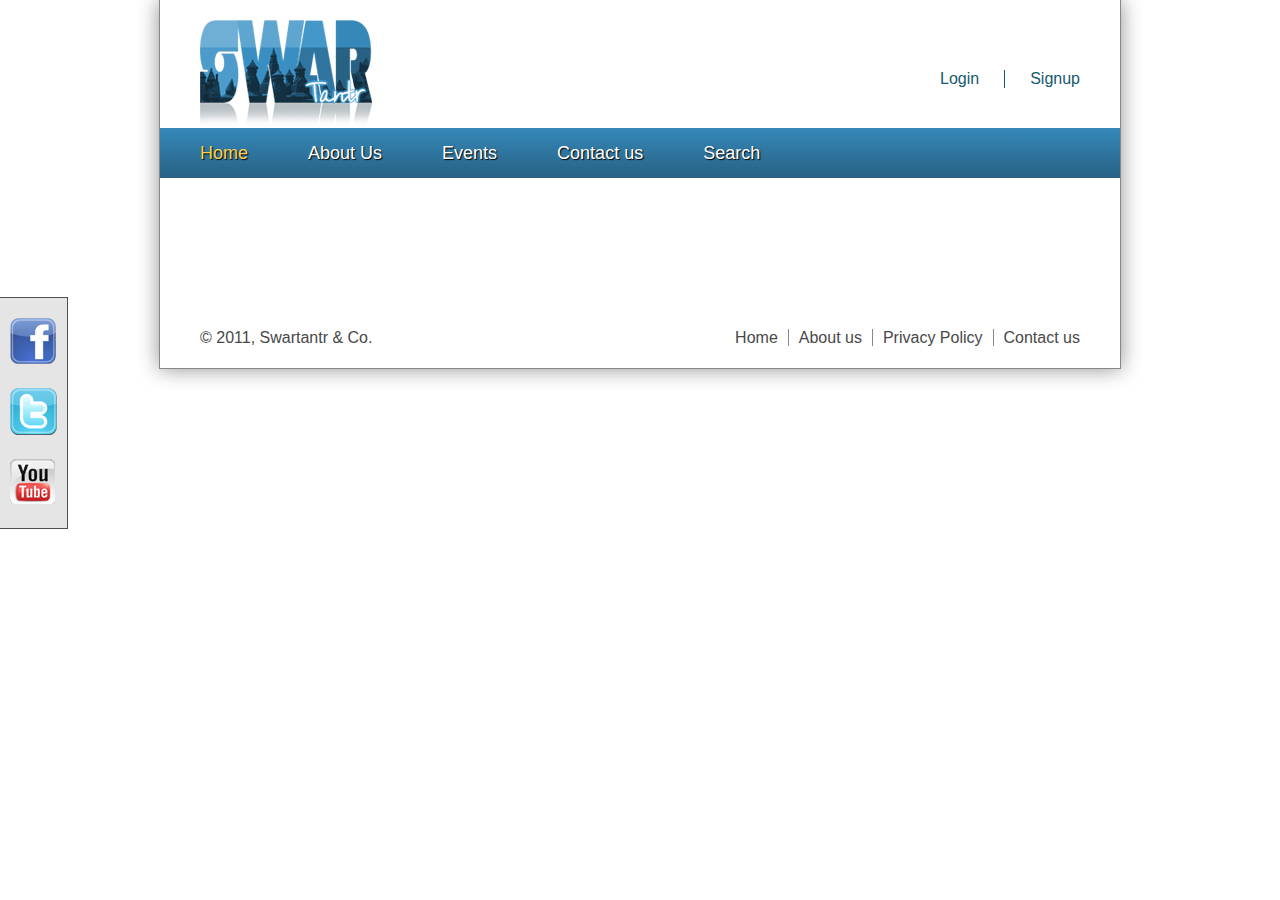
==== _fanlist_bandprofile.html @ 5e046a2d "band profile edit done" ====
<!DOCTYPE html PUBLIC "-//W3C//DTD XHTML 1.0 Transitional//EN" "http://www.w3.org/TR/xhtml1/DTD/xhtml1-transitional.dtd">
<html xmlns="http://www.w3.org/1999/xhtml" xml:lang="en">
<head>
	<meta http-equiv="Content-Type" content="text/html;charset=UTF-8" />
	<title>Swartantr</title>
	
	<link rel="stylesheet" type="text/css" href="css/jquery-ui-1.8.16.custom.css" media="all"/>
	<link rel="stylesheet" type="text/css" href="css/style.css" media="all"/>
	
	<!--[if IE]>
		<link rel="stylesheet" type="text/css" href="css/ie.css" media="all"/>
	<![endif]-->
	
	
	<!--[if IE 7]>
		<link rel="stylesheet" type="text/css" href="css/ie7.css" media="all"/>
	<![endif]-->
	
	<script type="text/javascript" src="javascripts/jquery.js"></script>
	<script type="text/javascript" src="javascripts/jquery-ui-1.8.16.custom.min.js"></script>
	<script type="text/javascript" src="javascripts/text-overflow.min.js"></script>
	
	<script type="text/javascript" src="javascripts/script.js"></script>
</head>
<body>
	<div id="wrapper">
		<div id="header">
			<h1><img src="css/images/logo.png" alt="Swartantr Logo"/></h1>
			<ul id="top-nav">
				<li><a href="#Login.aspx">Login</a></li>
				<li><a href="#RegisterPage.aspx">Signup</a></li>
			</ul>
			<ul class="main-nav">
				<li><a href="#Home.aspx" class="active">Home</a></li>		<!--Selected Link will not be a link anymore-->
				<li><a href="#AboutUs.aspx">About Us</a></li>
				<li><a href="#EventMaps.aspx?eventid=1">Events</a></li>
				<li><a href="#Contact.aspx">Contact us</a></li>
				<li class="search"><a href="#Search.aspx">Search</a></li>
			</ul>
		</div>
		
		<div id="content-internal">
		
			<div id="sidebar-internal">
				
			</div>
			
			<div id="band-details" class="content">
				
			</div>
		
		</div>
		
		<div id="footer">
			<p>&copy; 2011, Swartantr &amp; Co.</p>
			<ul class="nav">
				<li><a href="#Home.aspx">Home</a></li>
				<li><a href="#AboutUs.aspx">About us</a></li>
				<li><a href="#PrivacyPolicy.aspx">Privacy Policy</a></li>
				<li><a href="#Contact.aspx">Contact us</a></li>
			</ul>
		</div>
	</div>
	<ul id="social-media">
		<li><a href="javascript:var%20d=document,f='http://www.facebook.com/share',l=d.location,e=encodeURIComponent,p='.php?src=bm&v=4&i=1315142748&u='+e(l.href)+'&t='+e(d.title);1;try{if%20(!/^(.*\.)?facebook\.[^.]*$/.test(l.host))throw(0);share_internal_bookmarklet(p)}catch(z)%20{a=function()%20{if%20(!window.open(f+'r'+p,'sharer','toolbar=0,status=0,resizable=1,width=626,height=436'))l.href=f+p};if%20(/Firefox/.test(navigator.userAgent))setTimeout(a,0);else{a()}}void(0);" title="Share on Facebook"><img src="css/images/fb.png" alt="Share on facebook"/></a></li>
		
		<li><a href="http://twitter.com/home?status=Hey! Check out swartantr.com, a really cool site for music maniacs" title="Share on Twitter"><img src="css/images/twitter.png" alt="Share on Twitter"/></a></li>
		
		<li><a href="#" title="Share on Youtube"><img src="css/images/youtube.png" alt="Share on Youtube"/></a></li>
		
		<li>
			<!--
			<a href="#" title="Share on Google Plus"><img src="css/images/googleplus.png" alt="Share on Google Plus"/></a>
			-->

		</li>
	</ul>

</body>

</html>
---- css/style.css ----
/*CSS Reset*/
*	{
margin:0;
padding:0;
}
ul 	{
list-style:none;
}
img	{
border:none;
outline:none;
}
a {
text-decoration:none;
}
a:hover {
text-decoration:underline;
}
body	{
font-family:Arial;
}

.clear-fix 	{
clear:both;
height:0;
width:0;
display:block;
}
#wrapper 	{
width:960px;
margin:0 auto;
	box-shadow:0 0 20px #909090;
-moz-box-shadow:0 0 20px #909090;
-webkit-box-shadow:0 0 20px #909090;
border:1px solid #888;
border-top:none;
margin-bottom:30px;
}

#header		{
position:relative;
}
#header h1 	{
padding-left:40px;
padding-top:20px;
}
#top-nav 	{
position:absolute;
top:70px;
right:40px;
}
#top-nav li 	{
float:left;
padding:0 25px;
border-right:1px solid #165a6d;
}
#top-nav li a	{
font-size:16px;
color:#165a6d;
}
#top-nav li.last 	{
border:none;
padding-right:0;
}

.main-nav {
background: #3688b9;
/* Old browsers */
	background: -moz-linear-gradient(top, #3688b9 0%, #276184 100%);
/* FF3.6+ */
	background: -webkit-gradient(linear, left top, left bottom, color-stop(0%,#3688b9), color-stop(100%,#276184));
/* Chrome,Safari4+ */
	background: -webkit-linear-gradient(top, #3688b9 0%,#276184 100%);
/* Chrome10+,Safari5.1+ */
	background: -o-linear-gradient(top, #3688b9 0%,#276184 100%);
/* Opera11.10+ */
	background: -ms-linear-gradient(top, #3688b9 0%,#276184 100%);
/* IE10+ */
	filter: progid:DXImageTransform.Microsoft.gradient( startColorstr='#3688b9', endColorstr='#276184',GradientType=0 );
/* IE6-9 */
	background: linear-gradient(top, #3688b9 0%,#276184 100%);
/* W3C */
width:960px;

float:left;
}

.main-nav li {
	float:left;
}
.main-nav li{
display:block;
position:relative;
height:50px;
padding-left:40px;
padding-right:20px;
}
.main-nav li a, .main-nav li {
color:#FFF;
line-height:50px;
font-size:18px;
text-shadow:1px 1px 1px #000;
}
.main-nav ul.dynamic {
	display:none;
	height:30px;
}
.main-nav ul.dynamic li {
	display:block;
	height:30px;
	line-height:30px;
	padding:0;
}
.main-nav ul.dynamic li a:hover {
	background-color:#3688b9;
	color:#FFF;
 }
.main-nav ul.dynamic li a {
font-size:14px;
	background-color:#EEE;
	padding:0 20px;
	display:block;
	height:30px;
	text-align:center;
	color:#3688b9;
	text-shadow:none;
	line-height:30px;
}
.main-nav li a.active {
color:#ffd152;
cursor:default;
}
.main-nav li a:hover.active {
color:#ffd152;
}
.main-nav li a:hover {
color:#DDD;
text-decoration:none;
}
.main-nav ul.dynamic {
	position:absolute;
	top:50px;
	left:20px;
}
#content {
padding:40px;
border-bottom:1px solid #888;
margin-top:50px;
}
#main-content	{
width:640px;
margin-right:20px;
float:left;
}
#main-content h2, #sidebar h2	{
font-weight:normal;
font-size:20px;
margin-bottom:10px;
}
#media-section, #sidebar .band	{
margin-bottom:30px;
}

#playlist, #user-playlist , #band-playlist , #event-list 	{
width:310px;
color:#FFF;
position:relative;
float:left;
margin-right:15px;
min-height:300px;
}
#event-list {
	height:300px;
	overflow:auto;
}
#playlist h2, #user-playlist h2, #band-playlist h2, #event-list h2	{
height:40px;
font-size:20px;
background-color:#276184;
line-height:40px;
padding:0 15px;
text-shadow:1px 1px 1px #000;
margin:0;
}
#playlist li,  #user-playlist li,  #band-playlist li{
padding:0 15px;
height:30px;
line-height:30px;
cursor:pointer;
background-color:#3688b9;
}
#event-list li {
padding:0;
height:auto;
}
#playlist li.even	{
background-color:#6bb1c4;
}
#user-playlist li.even, #band-playlist li.even	{
background-color:#888;
}
#event-list li p.desc{
border-left:1px solid #888;
border-right:1px solid #888;
padding:10px;
color:#000;
font-size:14px;
}
#event-list li h3 a{
display:block;
background-color:#3688B9;
color:#FFF;
padding:0 15px;
font-size:14px;
line-height:24px;
}
#playlist li a, #user-playlist li a, #band-playlist li a, #event-list  li a	{
color:#FFF;
height:30px;
display:block;
}
#playlist li a.current, #band-playlist li a.current, #user-playlist li a.current, #event-list  li a.selected	{
color:#ffd152;
}
#playlist li a:hover, #band-playlist li.even a:hover, #user-playlist li.even a:hover, #event-list li.even a:hover	{
color:#DDD;
text-decoration:none;
}
#band-playlist li a:hover, #user-playlist li a:hover, #event-list li a:hover	{
color:#333;
text-decoration:none;
}

#playlist li a:hover.current, #user-playlist li a:hover.current,  #band-playlist li a:hover.current,  #event-list li a:hover.selected	{
color:#ffd152;
cursor:default;
}
#playlist .more, #band-playlist .more, #user-playlist .more	{
position:absolute;
bottom:-24px;
right:0;
display:block;
width:60px;
height:24px;
line-height:24px;
background-color:#e5e5e5;
color:#4c4c4c;
text-align:right;
padding-right:10px;
font-size:12px;
text-decoration:none;
}

#player{
float:right;
width:300px;
height:260px;
}
.featured-album	{
position:relative;
padding:17px 15px;
width:270px;
margin-left:15px;
float:right;
background: #e4e4e4;
/* Old browsers */
background: -moz-linear-gradient(top, #e4e4e4 0%, #bbbbbb 100%);
/* FF3.6+ */
background: -webkit-gradient(linear, left top, left bottom, color-stop(0%,#e4e4e4), color-stop(100%,#bbbbbb));
/* Chrome,Safari4+ */
background: -webkit-linear-gradient(top, #e4e4e4 0%,#bbbbbb 100%);
/* Chrome10+,Safari5.1+ */
background: -o-linear-gradient(top, #e4e4e4 0%,#bbbbbb 100%);
/* Opera11.10+ */
background: -ms-linear-gradient(top, #e4e4e4 0%,#bbbbbb 100%);
/* IE10+ */
filter: progid:DXImageTransform.Microsoft.gradient( startColorstr='#e4e4e4', endColorstr='#bbbbbb',GradientType=0 );
/* IE6-9 */
background: linear-gradient(top, #e4e4e4 0%,#bbbbbb 100%);
/* W3C */}
.featured-album img	{
position:absolute;
left:20px;
border:2px solid #FFF;
box-shadow:0 0 5px #909090;
-webkit-box-shadow:0 0 5px #909090;
-moz-box-shadow:0 0 5px #555;
}
.featured-album .info	{
width:180px;
padding-left:100px;
}
.featured-album .info h2	{
font-size:14px;
color:#165a6d;
}
.featured-album .info p	{
font-size:12px;
color:#333;
}

#sidebar {
width:220px;
margin-left:660px;
}
#sidebar .band .accordion div	{
width:188px;
padding:10px 15px;
}
#sidebar .band .accordion div img	{
border:2px solid #FFF;
box-shadow:0 0 5px #999;
margin-bottom:5px;
}
#sidebar .band .accordion h2	{
margin-bottom:0;
font-size:18px;
position:relative;
}
#sidebar .band .accordion h2 span.arrow {
position:absolute;
display:block;
height:0;
width:0;
}
#sidebar .band .accordion h2.ui-state-active.ui-state-default	span.arrow		{
border-top:10px solid #fff;
border-left:10px solid transparent;
border-right:10px solid transparent;
top:15px;
right:10px;
}
#sidebar .band .accordion h2.ui-state-active	span.arrow		{
border-top:10px solid #fff;
border-left:10px solid transparent;
border-right:10px solid transparent;
top:15px;
right:10px;
}
#sidebar .band .accordion h2.ui-state-default	span.arrow		{
border-left:10px solid #fff;
border-top:10px solid transparent;
border-bottom:10px solid transparent;
top:10px;
right:14px;
}
#sidebar .band .accordion p	{
font-size:16px;
line-height:20px;
}
#footer 	{
padding:0 40px;
height:60px;
position:relative;
}
#footer 	p	{
text-align:left;
line-height:60px;
color:#484848;
}
#footer .nav		{
position:absolute;
right:40px;
top:0;
}
#footer .nav li 	{
float:left;
}
#footer .nav li a	{
line-height:60px;
padding:0 10px;
border-right:1px solid #888;
color:#484848;
}
#footer .nav li.last a	 {
border-right:none;
padding-right:0;
}

#social-media 	{
display:block;
position:fixed;
top:33%;
padding:10px 0;
background-color:#e5e5e5;
border:1px solid #505050;
border-left:none;
}
#social-media img	{
padding:10px;
}

/*band profile*/

#content-internal {
background:transparent;
padding:80px 20px;
}
#sidebar-internal {
width:300px;
float:left;
margin-right:20px;
}
.band_profile_image, .user_profile_image {
width:300px;
}
.user_profile_image.edit {
	position:relative;
}
#band-controls, #other-controls , #user-controls {
background:transparent url(images/semi-transparent.png);
}
#band-controls li, #other-controls  li, #user-controls li {
padding:5px;
}
#user-controls a, #band-controls a, #other-controls  a{
font-size:13px;
color:#000;
text-decoration:underline;
}
#user-playlist ,#band-playlist , #event-list {
width:300px;
}
#user-playlist li, #band-playlist li, #event-list li{
background-color:#FFF;
}
#user-playlist li a, #band-playlist li a, #event-list li a {
color:#888;
}
#user-playlist .even a , #band-playlist .even a , #event-list .even a{
color:#FFF;
}
#user-playlist .song-count, #band-playlist .song-count {
float:right;
margin-right:10px;
}
#other-controls {
display:block;
}
#user-details, #band-details, #event-details, #content-internal .content {
background:url(images/semi-transparent.png);
width:560px;
padding:20px;
position:relative;
margin-left:320px;
padding-top:0;
}
#band-details #become-a-fan, #user-details #become-a-fan{
position:absolute;
top:15px;
right:20px;
background-color:#276184;
color:#FFF;
padding:5px 10px;
cursor:pointer;
}
#user-details h2, #band-details h2{
font-size:48px;
font-weight:normal;
text-shadow:2px 2px 0 #FFF;
}
#user-details-table, #band-details-table, #event-details-table{
margin-top:20px;
}
#user-details-table tr, #band-details-table tr, #event-details-table tr{
height:20px;
}
#event-details-table tr.venue {
	height:130px;
}
#event-details-table tr.venue  td{
	position:relative;
}
#event-details-table tr.venue  td a.goto-map {
	font-size:10px;
	color:#3688B9;
	display:block;
}
#user-details-table tr td, #band-details-table tr td, #event-details-table tr td {
padding-bottom:10px;
vertical-align:top;
}
#user-details-table tr td p{
	margin-bottom:10px;
}
#user-details-table tr td.label, #band-details-table tr td.label, #event-details-table tr td.label {
width:150px;
font-weight:bold;
text-align:right;
padding-right:20px;
}
#event-details-table tr td.label {
width:75px;
}
#band-gigs {
margin-top:20px;
}
#band-gigs h2{
font-size:28px;
margin-bottom:20px;
background-color:#276184;
width:560px;
position:absolute;
left:0;
padding:10px 20px;
color:#FFF;
text-shadow:none;
}
#band-gigs li{
border-bottom:2px solid #276184;
margin-bottom:20px;
}
#band-gigs li img {
width:100px;
margin-right:20px;
float:left;
}
#band-gigs li .description {
margin-left:120px;
margin-bottom:20px;
}
#band-gigs li.first  {
padding-top:80px;
}
#band-gigs li.last  {
margin-bottom:10px;
}
#band-gigs a.more {
display:block;
text-align:center;
font-size:12px;
color:#276184;
text-decoration:underline;
}
#event-image {
	position:absolute;
	right:0;
	width:200px;
	top:0;
}
#event-map-location {
	clear:both;
	margin:0 auto;
}
#event-map-location a.top {
	font-size:14px;
	display:block;
	width:25px;
	padding:5px;
	margin:5px;
	margin-left:0;
	background-color:#3688B9;
	color:#FFF;
}
#content-internal.search {
	padding:0;
	padding-top:50px;
}
#search-bar .panel{
	padding:20px;
	background-color:#EEE;
}
#search-bar .search-tip{
	font-size:12px;
	padding:5px 20px 5px 30px;
	line-height:15px;
	color:#555;
	background:#fcdf8f url(images/search-tip.png) no-repeat 5px 0;
	position:relative;
	
}
#search-bar .search-tip span.close {
	position:absolute;
	right:5px;
	color:#9d7a1a;
	cursor:pointer;
	font-weight:bolder;
}
#search-bar form input[type=text] {
	line-height:18px;
	color:#888;
	padding:2px 5px;
}
#search-bar .panel input[type=radio] {
	display:none;
}

#search-results, #search-results-wrapper{
	padding:20px;
}
#search-filters li{
	display:inline;
}
#search-filters li a{
	padding:10px;
	background-color:#FFF;
	font-size:14px;
	color:#000;
}
#search-filters li a:hover{
	text-decoration:none;
}
#search-filters li a.active{
	background-color:#EEE;
	color:#555;
}

#search-results-wrapper .note{
	background-color:#EEE;
	margin-top:10px;
	padding:20px;
	margin-bottom:0;
	font-size:14px;
	color:#555;
	display:none;
}
#search-results{
	background-color:#EEE;
	margin-top:10px;
	float:left;
	display:none;
	width:880px;
	display:block;
}
#search-results li {
	width:430px;
	display:block;
	float:left;
	margin-right:10px;
	margin-bottom:20px;
	font-size:14px;
}
#search-results li h2 a {
	font-size:18px;
	clear:left;
	display:block;
	float:none;
}
#search-results li p {
	color:#888;
}
#search-results li a {
	font-size:14px;
	color:#3688B9;
	margin-right:10px;
	float:left;
}
#search-results li span{
	margin-right:10px;
	float:left;
}
#search-results li img {
	margin-right:10px;
	float:left;
}

#search-results li .right {
	float:right;
}
#search-results li .left {
	float:left;
}

#search-results li .fans {
	display:block;
	float:left;
	width:255px;
	
}

#content-internal.edit input[type=file]{
	display:none;
}
.transparent {
	background:transparent url(images/semi-transparent.png);
	display:block;
}
a.edit.user_profile_image:hover, a.edit.band_profile_image:hover, a.edit.band-gig:hover {
	color:#276184;
}
a.edit.user_profile_image, a.edit.band_profile_image, a.edit.band-gig {
	position:absolute;
	display:block;
	top:0;
	height:30px;
	text-align:center;
	color:#3688B9;
	font-size:14px;
	font-weight:bold;
	line-height:14px;
}
a.edit.band-gig {
	width:100px;
}
.edit-wrap {
	position:relative;
}
---- css/ie.css ----
#playlist span	{	position:absolute;	bottom:-24px;	right:46px;	
							display:block;	width:0;	height:0;	
							border-bottom:24px solid #FFF;
							border-left:24px solid transparent;
							border-right:24px solid transparent;}
		
		#footer 	{	font-size:14px;}
---- css/ie7.css ----
#band-gigs li .description {
	margin-top:-20px;
	
	}
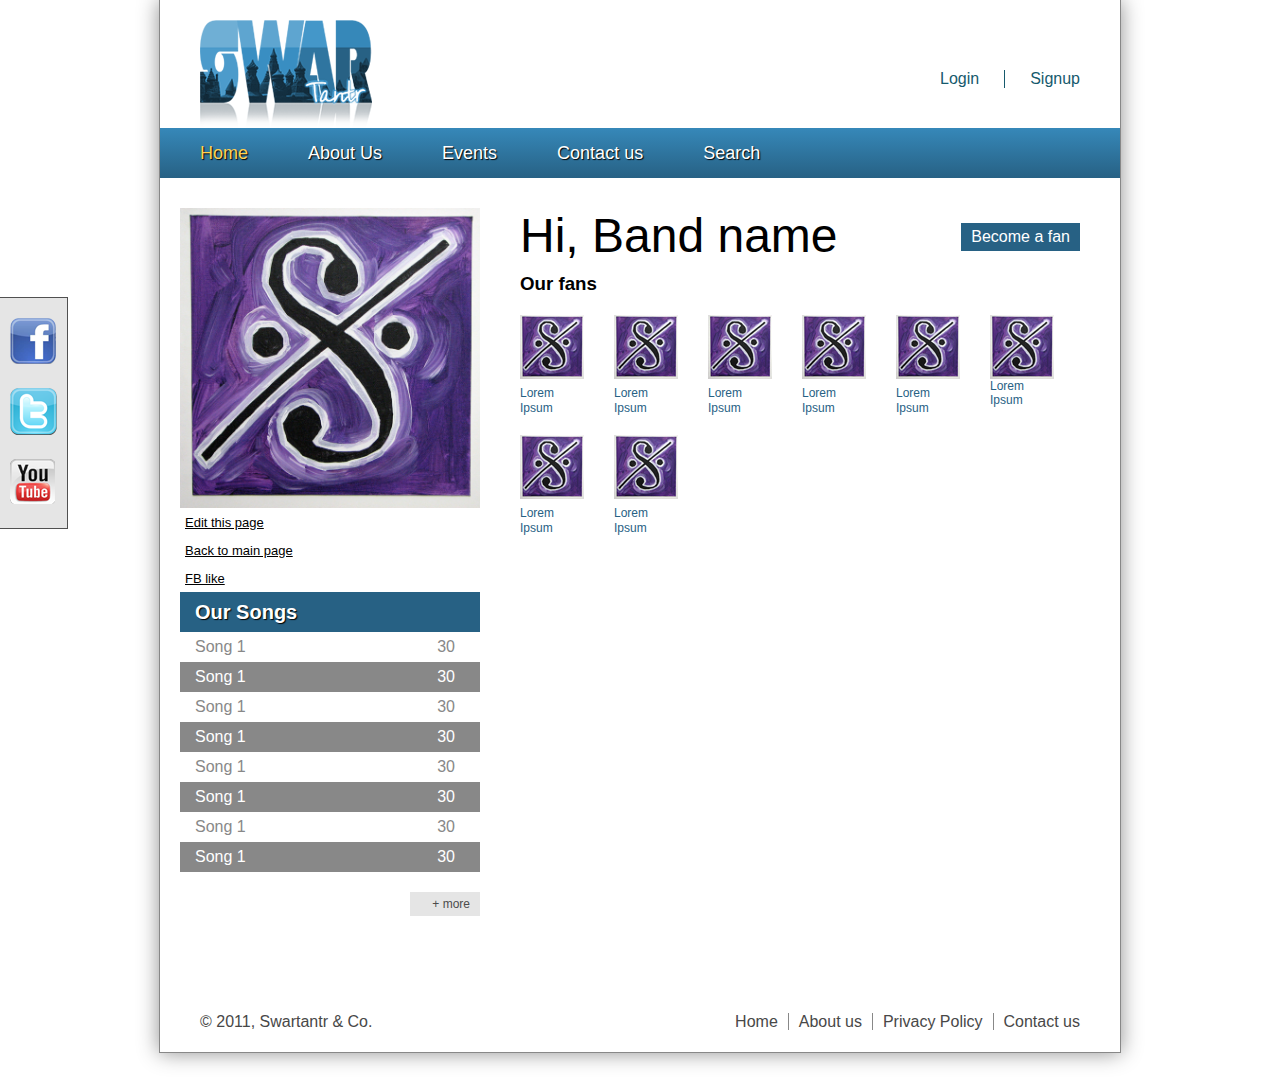
==== commit 2656abe4: "registration and fanlist complete" ====
--- a/_fanlist_bandprofile.html
+++ b/_fanlist_bandprofile.html
@@ -42,11 +42,85 @@
 		<div id="content-internal">
 		
 			<div id="sidebar-internal">
+				<img src="css/images/band-profile-thumb.jpg" alt="Band profile image" class="band_profile_image"/>
 				
+				<ul id="band-controls">
+					<li><a href="#">Edit this page</a></li>
+					<li><a href="#">Back to main page</a></li>
+				</ul>
+				
+				<ul id="other-controls">
+					<li><a href="#">FB like</a></li>
+				</ul>
+				
+				<div id="band-playlist">
+					<h2>Our Songs</h2>
+					<ul>
+						<li><a href="#">Song 1 <span class="song-count">30</span></a></li>
+						<li><a href="#">Song 1 <span class="song-count">30</span></a></li>
+						<li><a href="#">Song 1 <span class="song-count">30</span></a></li>
+						<li><a href="#">Song 1 <span class="song-count">30</span></a></li>
+						<li><a href="#">Song 1 <span class="song-count">30</span></a></li>
+						<li><a href="#">Song 1 <span class="song-count">30</span></a></li>
+						<li><a href="#">Song 1 <span class="song-count">30</span></a></li>
+						<li><a href="#">Song 1 <span class="song-count">30</span></a></li>
+					</ul>
+					<a href="#" class="more">+ more</a>
+				</div>
 			</div>
 			
-			<div id="band-details" class="content">
+			<div id="band-details" class="fan-list">
+				<h2>Hi, Band name</h2>
+				<div id="become-a-fan">Become a fan</div>
+				<h3>Our fans</h3>
 				
+				<ul id="our_fans">
+				
+					<li>
+						<a href="#"><img src="images/band-profile-thumb-small.jpg" alt="Fan Image"/></a>
+						<a href="#">Lorem Ipsum</a>
+					</li>
+					
+					<li>
+						<a href="#"><img src="images/band-profile-thumb-small.jpg" alt="Fan Image"/></a>
+						<a href="#">Lorem Ipsum</a>
+					</li>
+					
+					<li>
+						<a href="#"><img src="images/band-profile-thumb-small.jpg" alt="Fan Image"/></a>
+						<a href="#">Lorem Ipsum</a>
+					</li>
+					
+					<li>
+						<a href="#"><img src="images/band-profile-thumb-small.jpg" alt="Fan Image"/></a>
+						<a href="#">Lorem Ipsum</a>
+					</li>
+					
+					<li>
+						<a href="#"><img src="images/band-profile-thumb-small.jpg" alt="Fan Image"/></a>
+						<a href="#">Lorem Ipsum</a>
+					</li>
+					
+					<li>
+						<a href="#"><img src="images/band-profile-thumb-small.jpg" alt="Fan Image"/></a>
+						<a href="#">Lorem Ipsum</a>
+					</li>
+					
+					<li>
+						<a href="#"><img src="images/band-profile-thumb-small.jpg" alt="Fan Image"/></a>
+						<a href="#">Lorem Ipsum</a>
+					</li>
+					
+					<li>
+						<a href="#"><img src="images/band-profile-thumb-small.jpg" alt="Fan Image"/></a>
+						<a href="#">Lorem Ipsum</a>
+					</li>
+					
+					
+					
+				</ul>
+				
+				<p class="clear-fix"></p>
 			</div>
 		
 		</div>
--- a/css/style.css
+++ b/css/style.css
@@ -437,6 +437,27 @@
 #other-controls {
 display:block;
 }
+
+#band-details.fan-list h3{
+	margin-top:10px;
+}
+#band-details #our_fans {
+	margin-top:20px;
+}
+#band-details #our_fans li.row-last{
+	margin-right:0;
+	display:block;
+}
+#band-details #our_fans li{
+	float:left;
+	margin-right:30px;
+	width:64px;
+	margin-bottom:20px;
+}
+#band-details #our_fans li a{
+	color:#276184;
+	font-size:12px;
+}
 #user-details, #band-details, #event-details, #content-internal .content {
 background:url(images/semi-transparent.png);
 width:560px;
@@ -696,4 +717,49 @@
 	position:relative;
 }
 
-
+#login-panel, #signup-form {
+	width:400px;
+	margin:20px auto;
+	border:1px solid #DDD;
+}
+
+#login-panel h2, #signup-form h2 {
+	background-color:#3688B9;
+	padding:10px;
+	font-weight:normal;
+	color:#FFF;
+}
+#signup-form h3 {
+	background-color:#fcdf8f;
+	padding: 5px 10px;
+	color:#9d7a1a;
+	font-weight:normal;
+	font-size:12px;
+}
+#signup-form h3 a {
+	color:#3688B9;
+}
+#login-panel .form, #signup-form .form {
+	padding:20px;
+}
+#login-panel .form label, #signup-form .form label {
+	display:block;
+	width:150px;
+	font-size:12px;
+	color:#888;
+}
+#login-panel .form input[type=text], #login-panel .form input[type=password], #signup-form .form input[type=text], #signup-form .form input[type=password] {
+	padding:10px;
+	width:300px;
+}
+#login-panel .form p.message, #signup-form .form p.message {
+	margin-bottom:10px;
+	font-size:12px;
+}
+#login-panel .form a, #signup-form .form a {
+	color:#3688B9;
+	font-size:12px;
+}
+.error {
+	color:#993232;
+}